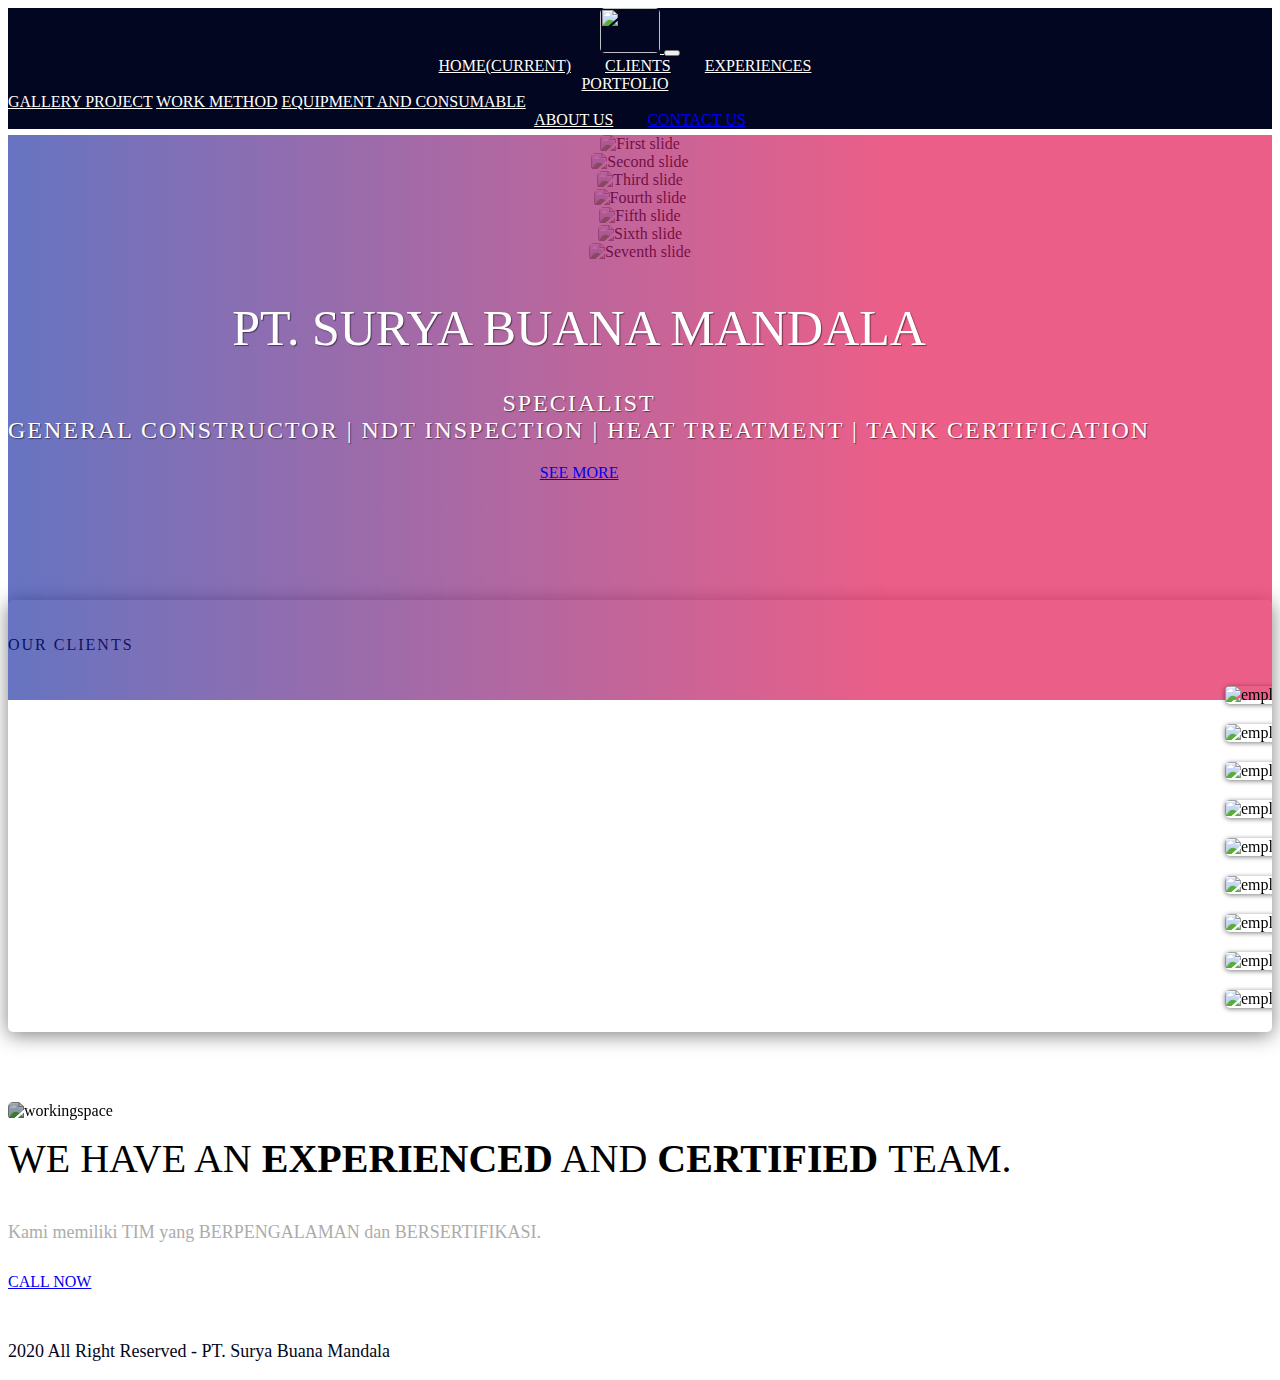
==== index.html @ 96f83e31 "Add files via upload" ====
<!doctype html>
<html lang="en">
  <head>
    <!-- Required meta tags -->
    <meta charset="utf-8">
    <meta name="viewport" content="width=device-width, initial-scale=1, shrink-to-fit=no">

    <!-- Bootstrap CSS -->
    <link rel="stylesheet" href="https://stackpath.bootstrapcdn.com/bootstrap/4.1.3/css/bootstrap.min.css" integrity="sha384-MCw98/SFnGE8fJT3GXwEOngsV7Zt27NXFoaoApmYm81iuXoPkFOJwJ8ERdknLPMO" crossorigin="anonymous">

    <!-- MY FONTS -->
    <link href="https://fonts.googleapis.com/css?family=Viga" rel="stylesheet">

    <!-- MY CSS -->
    <link rel="stylesheet" href="css/index.css">

    <!-- ICON TITLE BAR -->
    <link href='img/logo.jpg' rel='shortcut icon'>

    <title>PT.SURYA BUANA MANDALA</title>
  </head>
  <body>
    <!-- NAVBAR -->
    <nav class="navbar fixed-top navbar-expand-lg navbar-light">
      <div class="container">
        <a class="navbar-brand" href="index.html">
          <img src="img/logo.jpg" alt="">
        </a>
        <button class="navbar-toggler bg-light" type="button" data-toggle="collapse" data-target="#navbarNavAltMarkup"       aria-controls="navbarNavAltMarkup" aria-expanded="false" aria-label="Toggle navigation">
          <span class="navbar-toggler-icon"></span>
        </button>
        <div class="collapse navbar-collapse" id="navbarNavAltMarkup">
          <div class="navbar-nav ml-auto">
            <a class="nav-item nav-link active" href="index.html">Home<span class="sr-only">(current)</span></a>
            <a class="nav-item nav-link" href="component/clients.html">Clients</a>
            <a class="nav-item nav-link" href="component/experiences.html">Experiences</a>
            <li class="nav-item dropdown">
              <a class="nav-link dropdown-toggle" href="#" id="navbarDropdown" role="button" data-toggle="dropdown" aria-haspopup="true" aria-expanded="false">
                Portfolio
              </a>
              <div class="dropdown-menu" aria-labelledby="navbarDropdown">
                <a class="dropdown-item" href="component/gallery-project.html">Gallery Project</a>
                <a class="dropdown-item" href="component/work-method.html">Work Method</a>
                <a class="dropdown-item" href="component/equipment-consumable.html">Equipment And Consumable</a>
              </div>
            </li>
            <a class="nav-item nav-link" href="component/about.html">About Us</a>
            <a class="nav-item btn btn-outline-light" href="component/contact.html">Contact Us</a>
          </div>
        </div>
      </div>
    </nav>
    <!-- AKHIR NAVBAR -->

    <!-- JUMBOTRON -->
    <div class="jumbotron jumbotron-fluid">
      <div class="container">
        <div class="display-4"> 
           <h1>PT. SURYA BUANA MANDALA</h1>
           <h2>Specialist <br><span>General Constructor | NDT Inspection | Heat Treatment</span><span> | Tank Certification</span></h2>
          <a href="component/about.html" class="btn btn-outline-light tombol">SEE MORE</a>
        </div>
      </div>
          <div id="carouselExampleFade" class="carousel slide carousel-fade" data-ride="carousel">
            <div class="carousel-inner" >
              <div class="carousel-item active">
                <img class="d-block" src="img/carousel/Hardness Test 2.jpg" alt="First slide">
              </div>
              <div class="carousel-item">
                <img class="d-block" src="img/carousel/Loadtest 2.jpg" alt="Second slide">
              </div>
              <div class="carousel-item">
                <img class="d-block" src="img/carousel/PAA 2.jpg" alt="Third slide">
              </div>
              <div class="carousel-item">
                <img class="d-block" src="img/carousel/Plumbness.jpg" alt="Fourth slide">
              </div>
              <div class="carousel-item">
                <img class="d-block" src="img/carousel/PWHT 2.jpg" alt="Fifth slide">
              </div>
              <div class="carousel-item">
                <img class="d-block" src="img/carousel/UT Flow 4.jpg" alt="Sixth slide">
              </div>
              <div class="carousel-item">
                <img class="d-block" src="img/carousel/UT Thickness 3.jpg" alt="Seventh slide">
              </div>
            </div>
            <a class="carousel-control-prev" href="#carouselExampleFade" role="button" data-slide="prev">
            </a>
            <a class="carousel-control-next" href="#carouselExampleFade" role="button" data-slide="next">
            </a>
          </div>
    </div>
    <!-- AKHIR JUMBOTRON -->

    <!-- CONTAINER -->
      <div class="container">

        <!-- INFO PANEL -->
           <div class="row justify-content-center text-center">
             <div class="col-11 info-panel">
               <h4>OUR CLIENTS</h4>
               <marquee behavior="" direction="">
                <div class="row">
                  <div class="col-lg">
                    <img src="img/panel/elnusa.png" alt="employee">
                  </div>
                  <div class="col-lg">
                    <img src="img/panel/conoco.png" alt="employee">
                  </div>
                  <div class="col-lg">
                    <img src="img/panel/pp.png" alt="employee">
                  </div>
                  <div class="col-lg">
                    <img src="img/panel/bakri.png" alt="employee">
                  </div>
                  <div class="col-lg">
                    <img src="img/panel/nippon.jpg" alt="employee">
                  </div>
                  <div class="col-lg">
                    <img src="img/panel/chandra asri.png" alt="employee">
                  </div>
                  <div class="col-lg">
                    <img src="img/panel/ASC.png" alt="employee">
                  </div>
                  <div class="col-lg">
                    <img src="img/panel/sankyu.png" alt="employee">
                  </div>
                  <div class="col-lg">
                    <img src="img/panel/indonesia-power.png" alt="employee">
                  </div>
                </div>
            </marquee>
             </div>
           </div>
        <!-- AKHIR INFO PANEL -->
        
        <!-- WORKINGSPACE -->
        <div class="row workingspace">
          <div class="col-lg-6">
            <img src="img/carousel/Carousel1.jpeg" alt="workingspace" class="img-fluid">
          </div>
          <div class="col-lg-5">
            <h3> We have an <span>experienced</span> and <span>certified </span>Team.</h3>
            <p>Kami memiliki TIM yang BERPENGALAMAN dan BERSERTIFIKASI.</p>
            <a href="component/contact.html" class="btn btn-primary">CALL NOW</a>
          </div>
        </div>
        <!-- AKHIR WORKINGSPACE -->

        <!-- FOOTER -->
        <div class="row footer">
          <div class="col text-center">
            <p>2020 All Right Reserved - PT. Surya Buana Mandala</p>
          </div>
        </div>
        <!-- AKHIR FOOTER -->

      </div>
    <!-- AKHIR CONTAINER -->



    <!-- Optional JavaScript -->
    <!-- jQuery first, then Popper.js, then Bootstrap JS -->
    <script src="https://code.jquery.com/jquery-3.3.1.slim.min.js" integrity="sha384-q8i/X+965DzO0rT7abK41JStQIAqVgRVzpbzo5smXKp4YfRvH+8abtTE1Pi6jizo" crossorigin="anonymous"></script>
    <script src="https://cdnjs.cloudflare.com/ajax/libs/popper.js/1.14.3/umd/popper.min.js" integrity="sha384-ZMP7rVo3mIykV+2+9J3UJ46jBk0WLaUAdn689aCwoqbBJiSnjAK/l8WvCWPIPm49" crossorigin="anonymous"></script>
    <script src="https://stackpath.bootstrapcdn.com/bootstrap/4.1.3/js/bootstrap.min.js" integrity="sha384-ChfqqxuZUCnJSK3+MXmPNIyE6ZbWh2IMqE241rYiqJxyMiZ6OW/JmZQ5stwEULTy" crossorigin="anonymous"></script>
  </body>
</html>
---- css/index.css ----
/* NAVBAR */
.navbar {
    background: rgb(3, 6, 32);
    text-align: center;
}

.navbar-brand img {
    width: 60px;
    height: 45px;
    border-radius: 5px;
}

.nav-link {
    color: white !important;
    text-shadow: 1px 1px 1px rgba(0, 0, 0, 0.5)
}

.nav-link:hover {
    color: blueviolet !important;
}

.dropdown-menu {
    text-align: center;
    background-color: rgb(3, 6, 32);
}

.dropdown-item {
    color: white;
}

.dropdown-item:hover {
    color: blueviolet;
    background-color: rgb(3, 6, 32);
}

/* UTILITY */
.btn {
    text-transform: uppercase;
}

.btn-outline-light {
    text-shadow: none;
}

.btn:hover {
    background-color: blueviolet;
}

.btn-outline-light:hover {
    color: white;
}

/* JUMBOTRON */
.jumbotron {
    height: 465px;
    text-align: center;
    position: relative;
    overflow: hidden; 
}

.jumbotron::after {
    content: '';
    display: block;
    width: 100%;
    height: 100%;
    position: absolute;
    bottom: 0;
    background-image: linear-gradient(to right, rgba(7, 29, 155, 0.616) , rgba(226, 21, 82, 0.685)70%);
}

.jumbotron .container {
    z-index: 1;
    position: relative;
}

.jumbotron .display-4 {
    text-align: center;
    margin-top: 130px;
    margin-bottom: 30px;
    position: absolute;
    color: white;
    text-shadow: 1px 1px 1px rgba(0, 0, 0, 0.5);
    text-transform: uppercase;
}

.jumbotron h1 {
    font-size: 30px;
    font-weight: 500;
}

.jumbotron h2 {
    font-size: 20px;
    font-weight: 200;
    letter-spacing: 2px;
}

.jumbotron h2 span {
    font-weight: 500;
    padding-top: 20px;
}

.jumbotron .carousel {
    position: relative;
}

.jumbotron .d-block {
    height: 78vh;
    width: 100%;
}

/* INFO PANEL */
.info-panel {
    box-shadow: 0 3px 20px rgba(0, 0, 0, 0.5);
    border-radius: 5px;
    margin-top: -100px;
    background-color: white;
    padding-top: 15px;
    padding-bottom: 10px;
}

.info-panel h4 {
    font-weight: 500;
    letter-spacing: 2px;
}

.info-panel img {
    width: 50%;
    margin-top: 10px;
    margin-bottom: 10px;
    border-radius: 5px;
    box-shadow: 0 1px 5px rgba(0, 0, 0, 0.5);
}

/* WORKINGSPACE */
.workingspace {
    margin-top: 70px;
    text-align: center;
}

.workingspace img {
    border-radius: 5px;
    filter: brightness(70%);
}

.workingspace h3 {
    font-size: 40px;
    font-weight: 200;
    text-transform: uppercase;
    margin-top: 15px;
}

.workingspace h3 span {
    font-weight: 600;
}

.workingspace p {
    font-weight: 200;
    font-size: 18px;
    color: #acacac;
    margin: 30px 0;
}

.d-block {
    border-radius: 5px;
}

/* FOOTER */
.footer {
    margin-top: 50px;
}

.footer p {
    color: rgb(3, 6, 32);
    font-size: 18px;
}

/* PHONE */
@media (max-width:418px) {
    .jumbotron h1 {
        font-size: 25px;
    }
    
    .jumbotron h2 {
        font-size: 15px;
    }
}

/* DESKTOP VERSION */
@media (min-width:992px) {
    .navbar-brand, .nav-link {
        color: white !important;
        text-shadow: 1px 1px 1px rgba(0, 0, 0, 0.7)
    }

    .nav-link {
        text-transform: uppercase;
        margin-right: 30px;
    }

    .dropdown-menu {
        text-transform: uppercase;
        text-align: left;
    }

    .jumbotron {
        margin-top: 6px;
        height: 565px;
    }

    .jumbotron h1 {
        font-size: 50px;
    }

    .jumbotron h2 {
        font-size: 24px;
    }

    .info-panel img {
        width: 5rem;
    }

    .workingspace {
        text-align: left;
    }
}
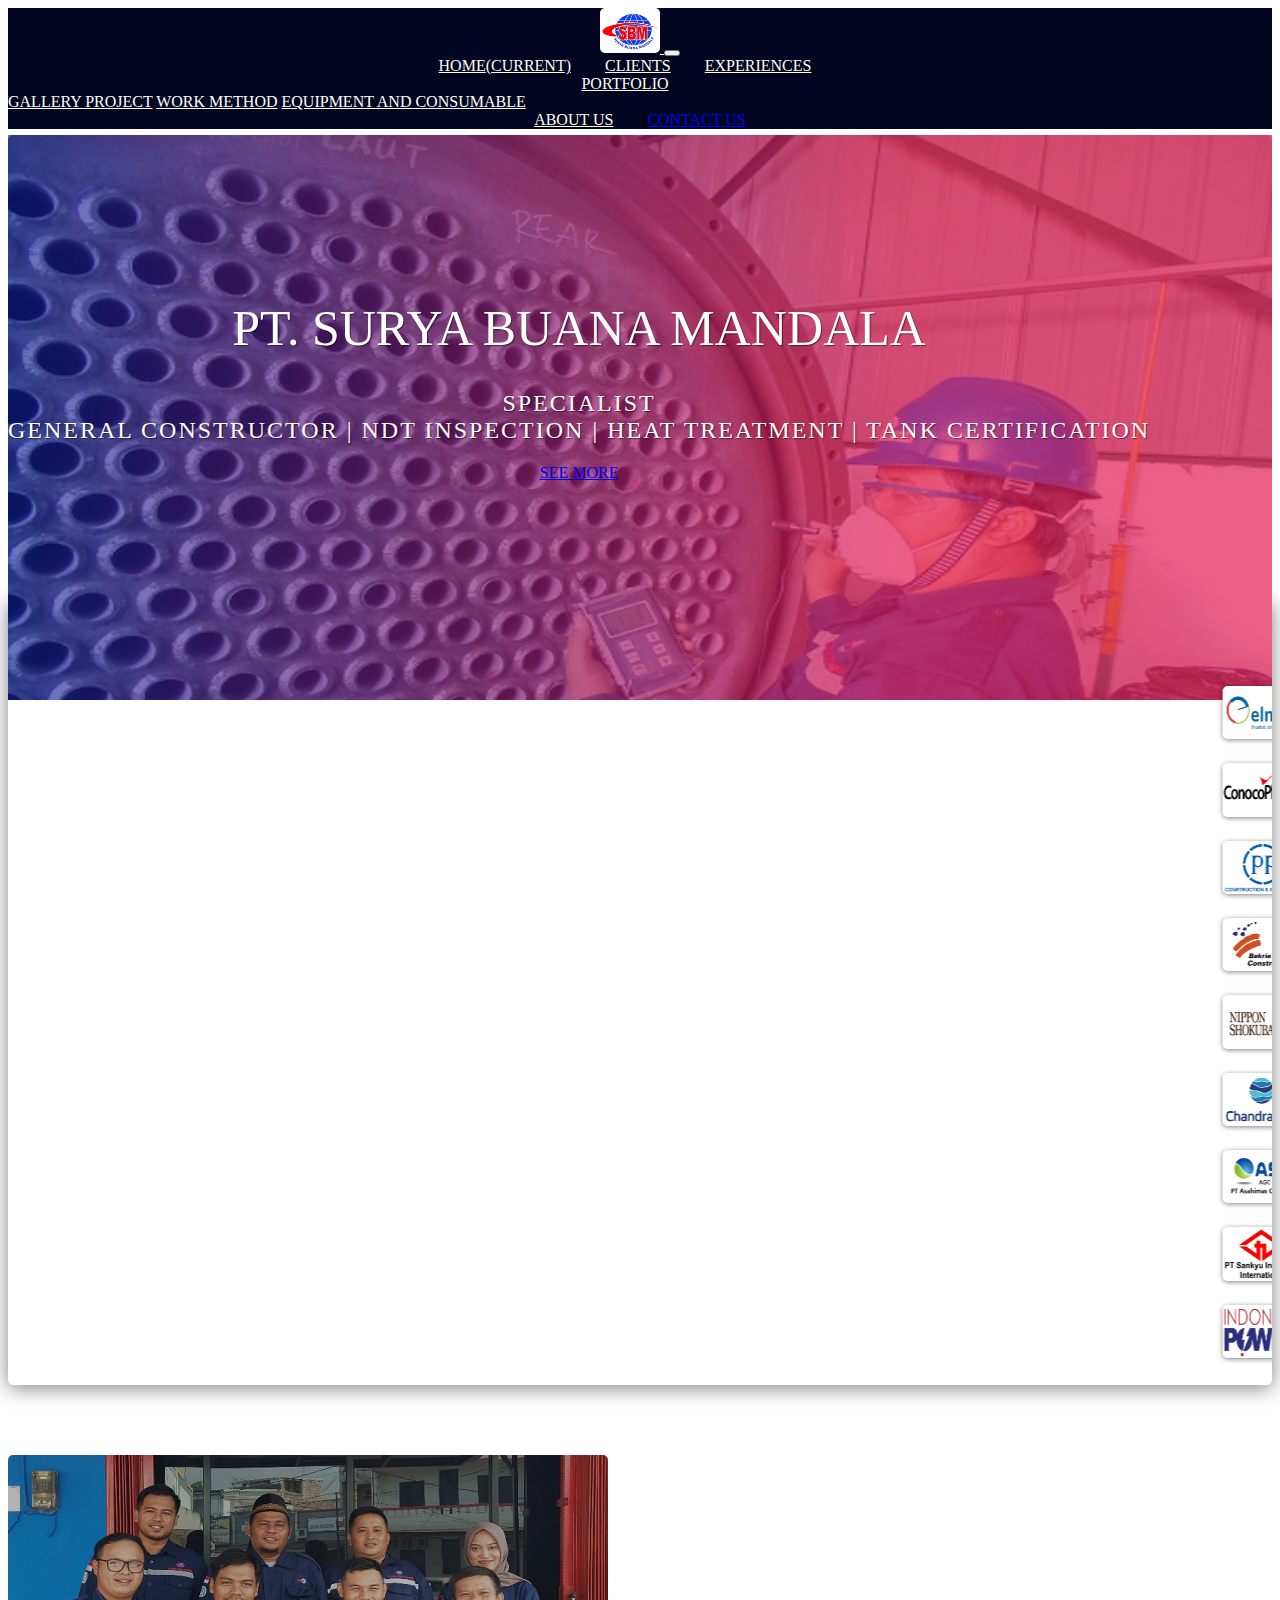
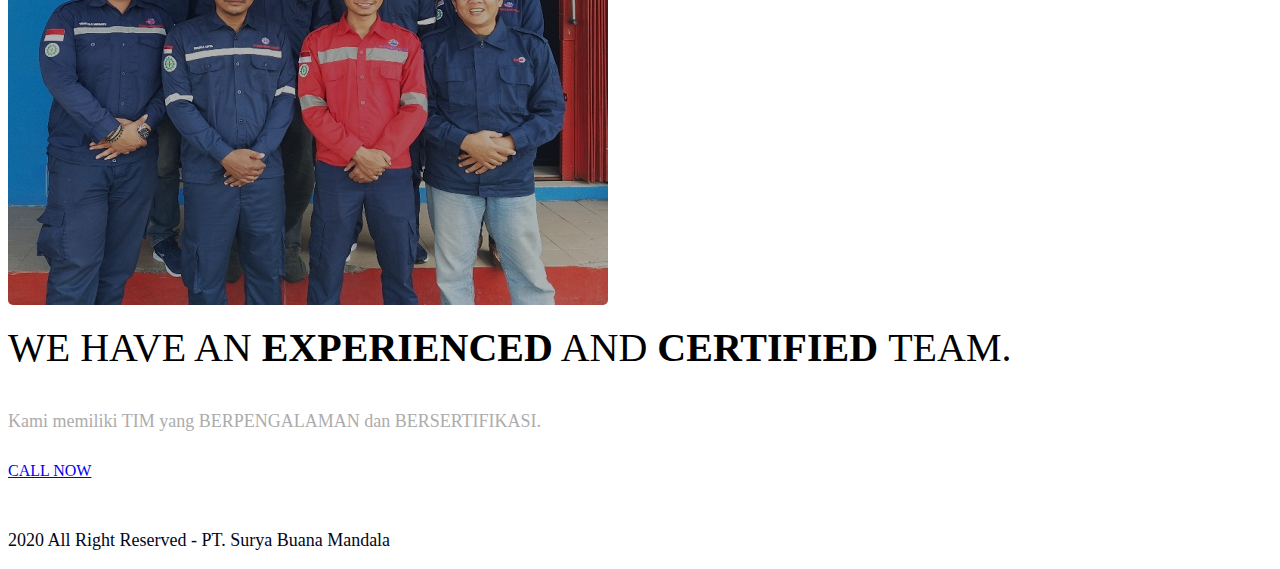
==== commit f3a29651: "Update index.html" ====
--- a/index.html
+++ b/index.html
@@ -138,7 +138,7 @@
         <!-- WORKINGSPACE -->
         <div class="row workingspace">
           <div class="col-lg-6">
-            <img src="img/carousel/Carousel1.jpeg" alt="workingspace" class="img-fluid">
+            <img src="img/carousel/workspace.jpeg" alt="workingspace" class="img-fluid">
           </div>
           <div class="col-lg-5">
             <h3> We have an <span>experienced</span> and <span>certified </span>Team.</h3>
@@ -167,4 +167,4 @@
     <script src="https://cdnjs.cloudflare.com/ajax/libs/popper.js/1.14.3/umd/popper.min.js" integrity="sha384-ZMP7rVo3mIykV+2+9J3UJ46jBk0WLaUAdn689aCwoqbBJiSnjAK/l8WvCWPIPm49" crossorigin="anonymous"></script>
     <script src="https://stackpath.bootstrapcdn.com/bootstrap/4.1.3/js/bootstrap.min.js" integrity="sha384-ChfqqxuZUCnJSK3+MXmPNIyE6ZbWh2IMqE241rYiqJxyMiZ6OW/JmZQ5stwEULTy" crossorigin="anonymous"></script>
   </body>
-</html>+</html>
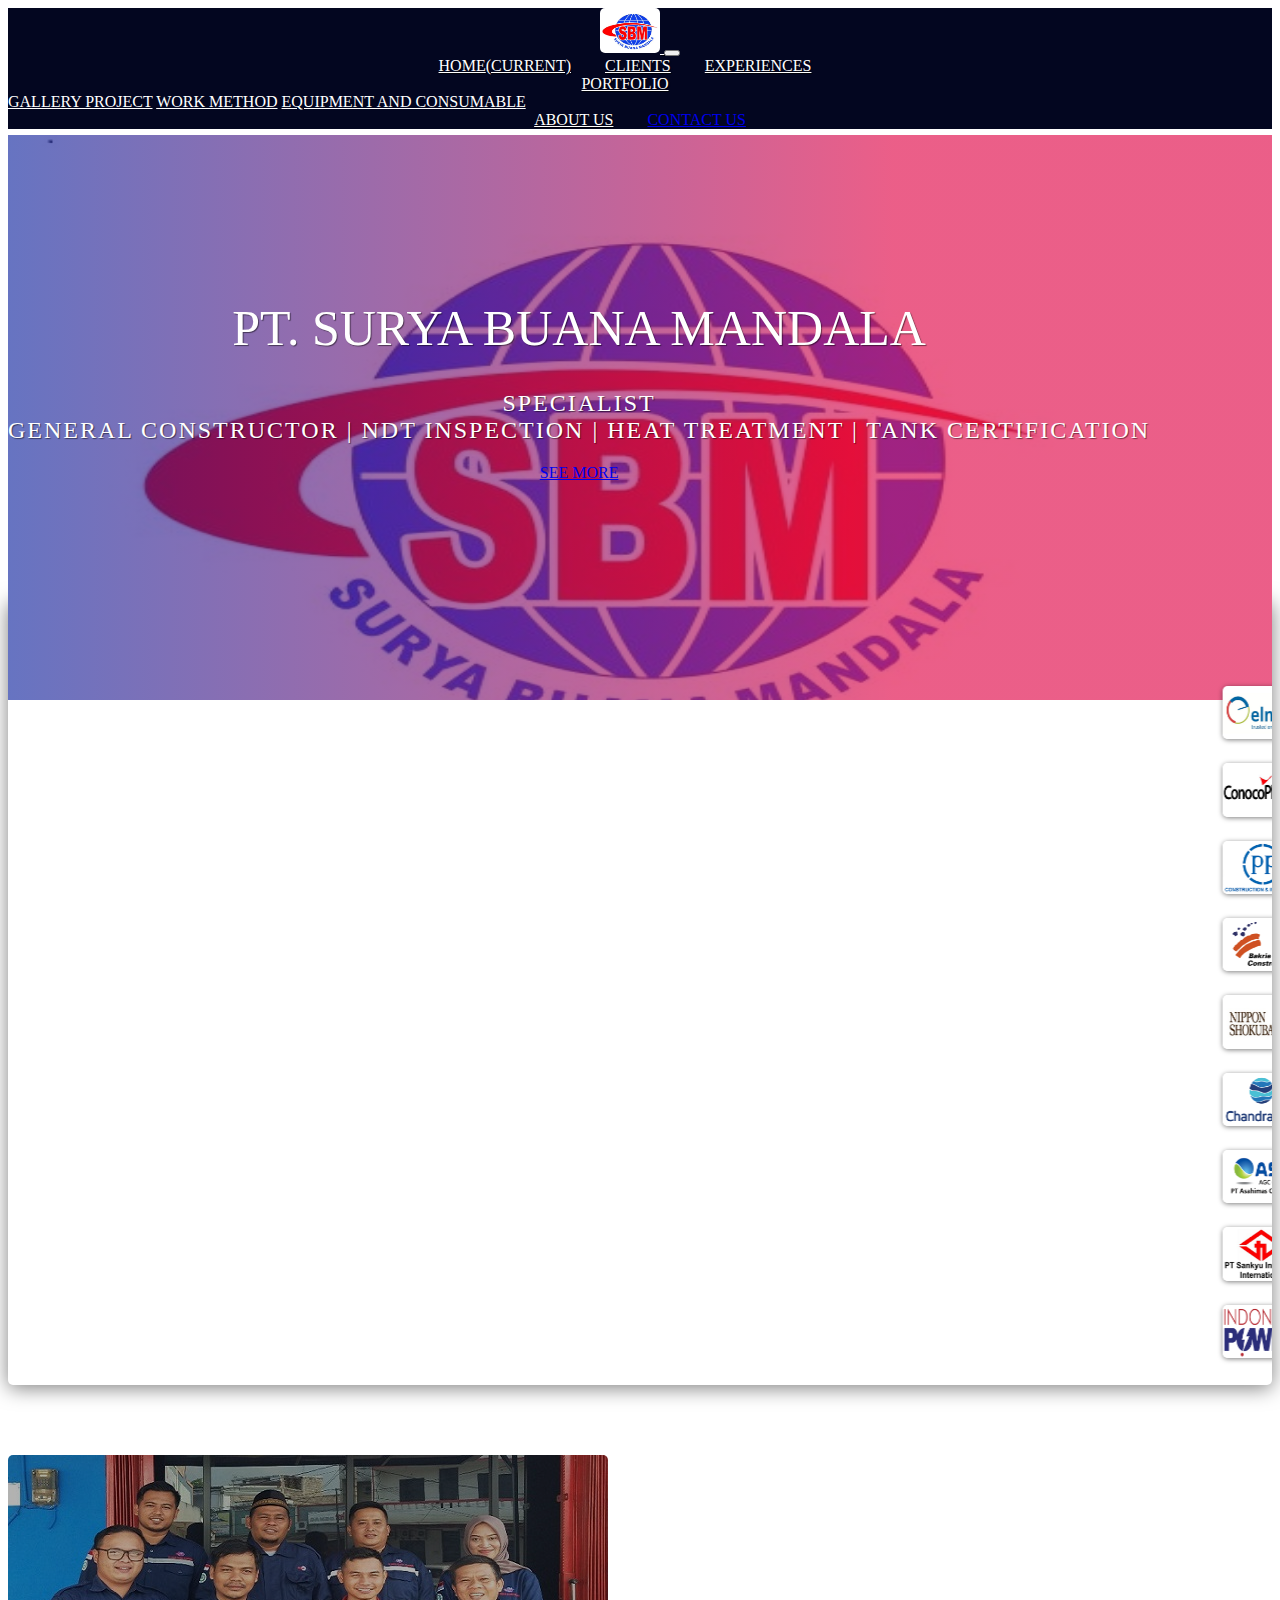
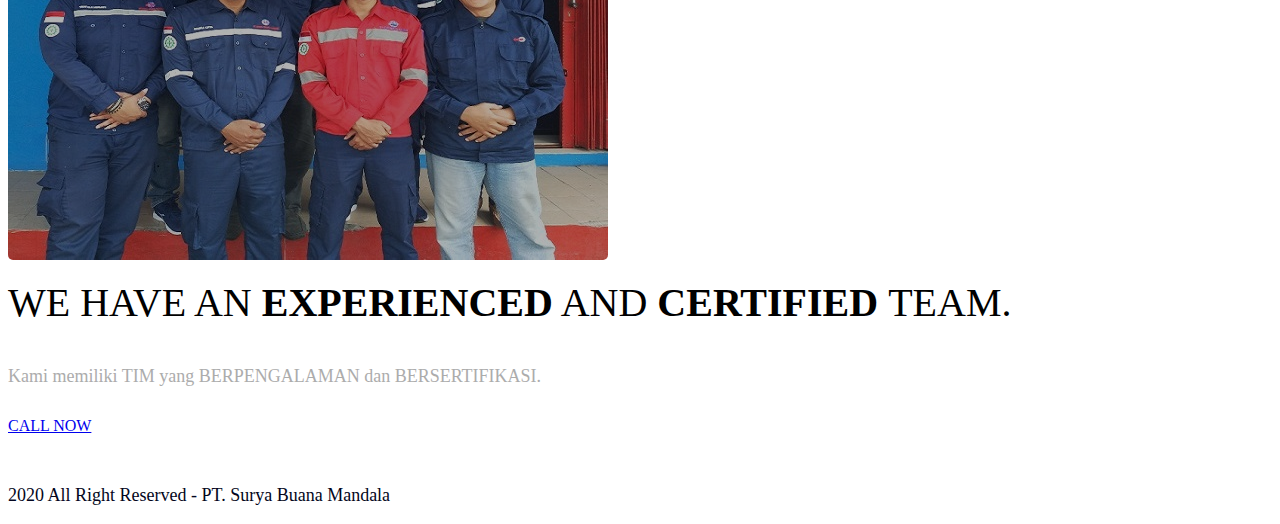
==== commit 0dec26c0: "Update index.html" ====
--- a/index.html
+++ b/index.html
@@ -64,7 +64,10 @@
           <div id="carouselExampleFade" class="carousel slide carousel-fade" data-ride="carousel">
             <div class="carousel-inner" >
               <div class="carousel-item active">
-                <img class="d-block" src="img/carousel/Hardness Test 2.jpg" alt="First slide">
+                <img class="d-block" src="img/carousel/logo sbm.jpg" alt="First slide">
+              </div>
+              <div class="carousel-item">
+                <img class="d-block" src="img/carousel/Hardness Test 2.jpg" alt="Firstt slide">
               </div>
               <div class="carousel-item">
                 <img class="d-block" src="img/carousel/Loadtest 2.jpg" alt="Second slide">
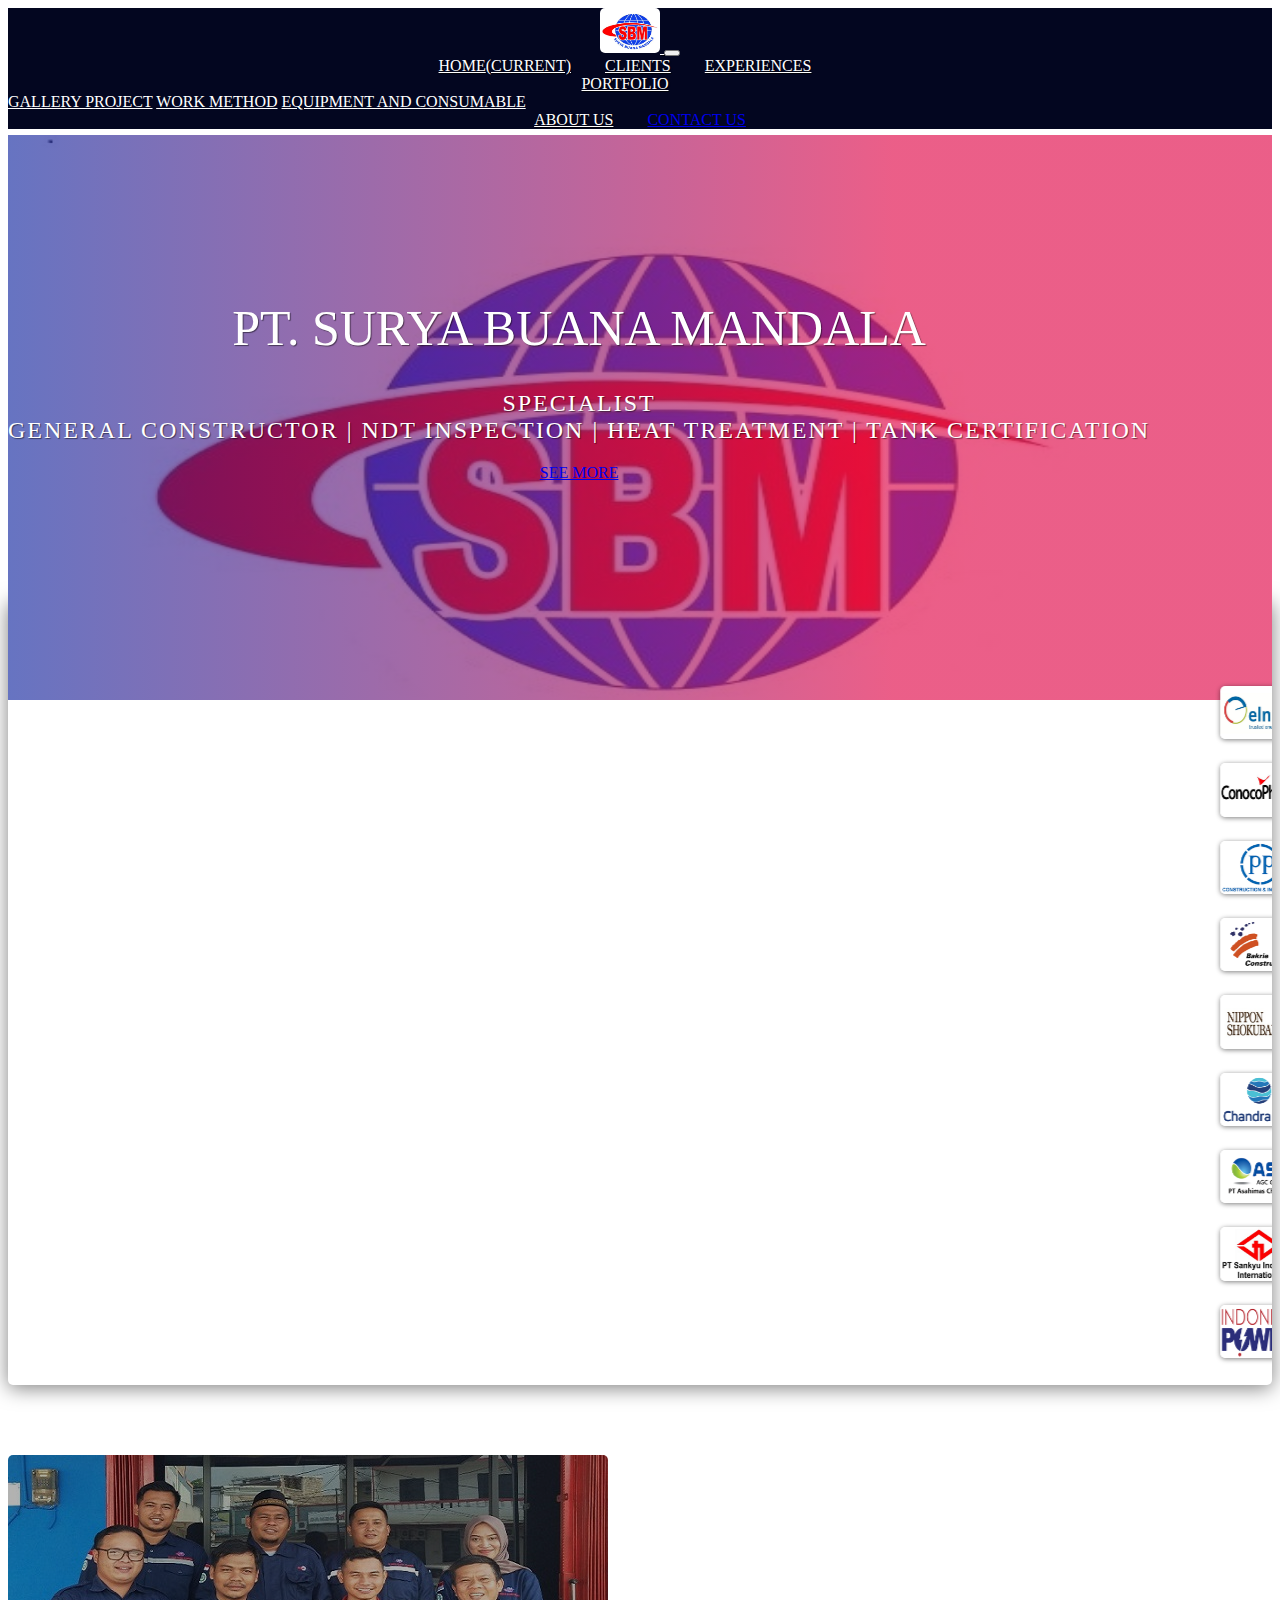
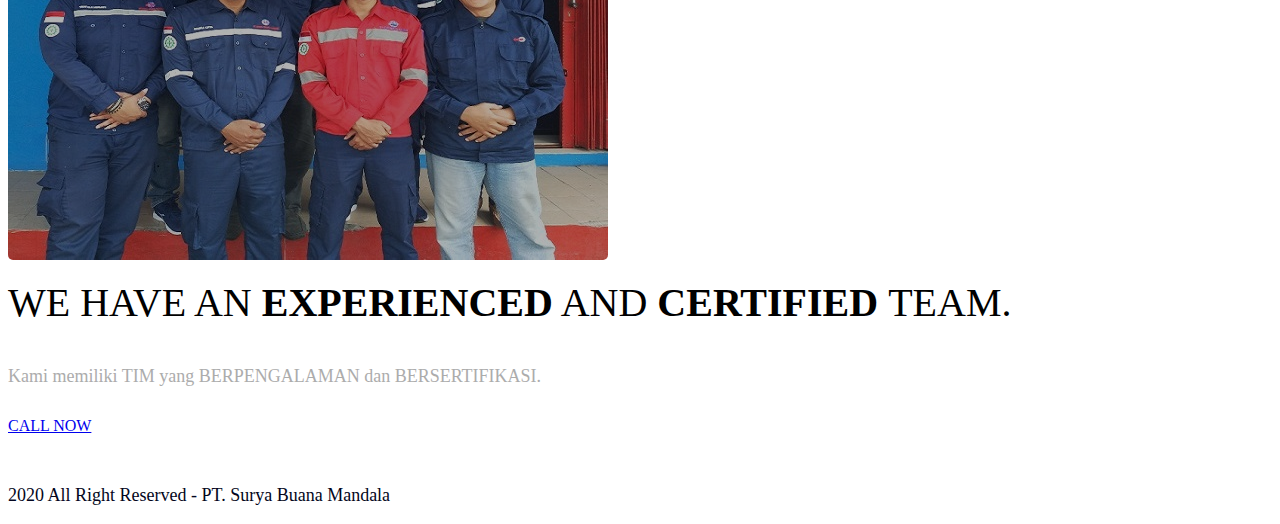
==== commit f2f55318: "Update index.html" ====
--- a/index.html
+++ b/index.html
@@ -64,7 +64,7 @@
           <div id="carouselExampleFade" class="carousel slide carousel-fade" data-ride="carousel">
             <div class="carousel-inner" >
               <div class="carousel-item active">
-                <img class="d-block" src="img/carousel/logo sbm.jpg" alt="First slide">
+                <img class="d-block" src="img/carousel/logo sbm 2.jpg" alt="First slide">
               </div>
               <div class="carousel-item">
                 <img class="d-block" src="img/carousel/Hardness Test 2.jpg" alt="Firstt slide">
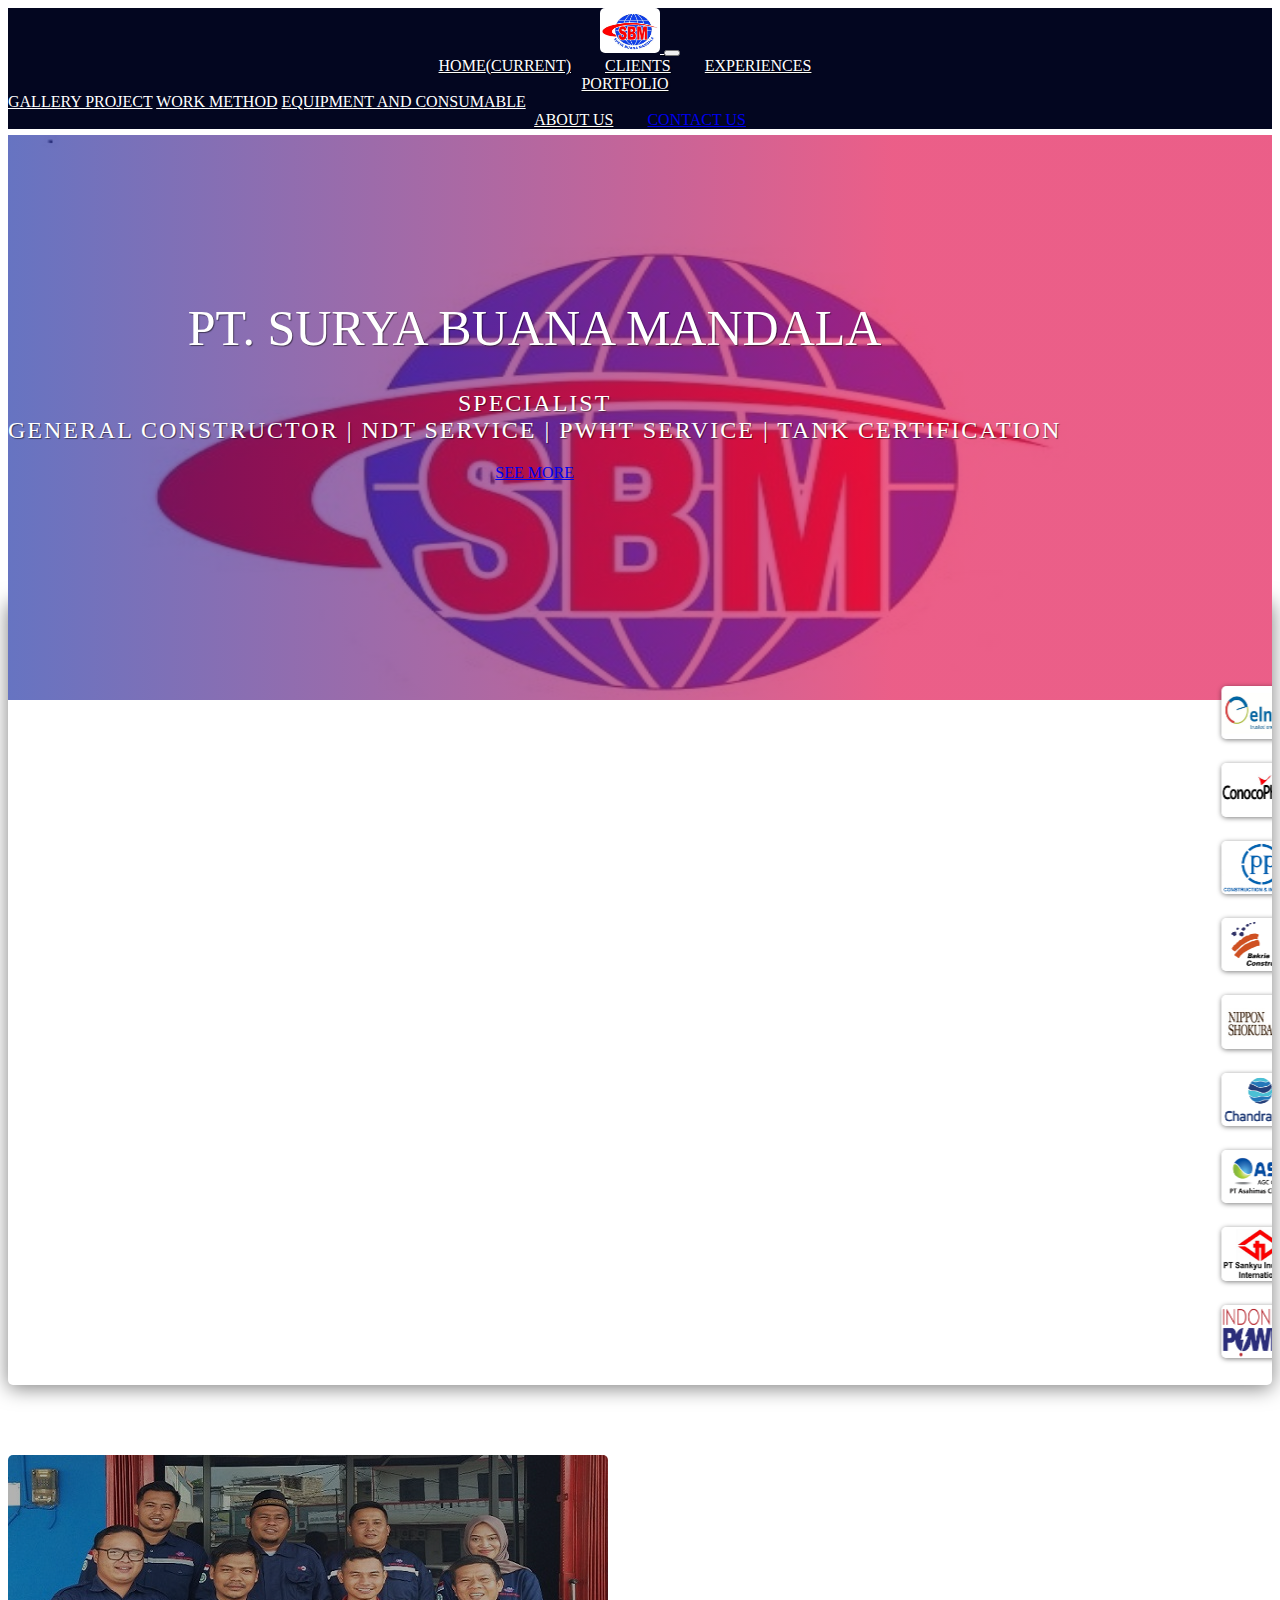
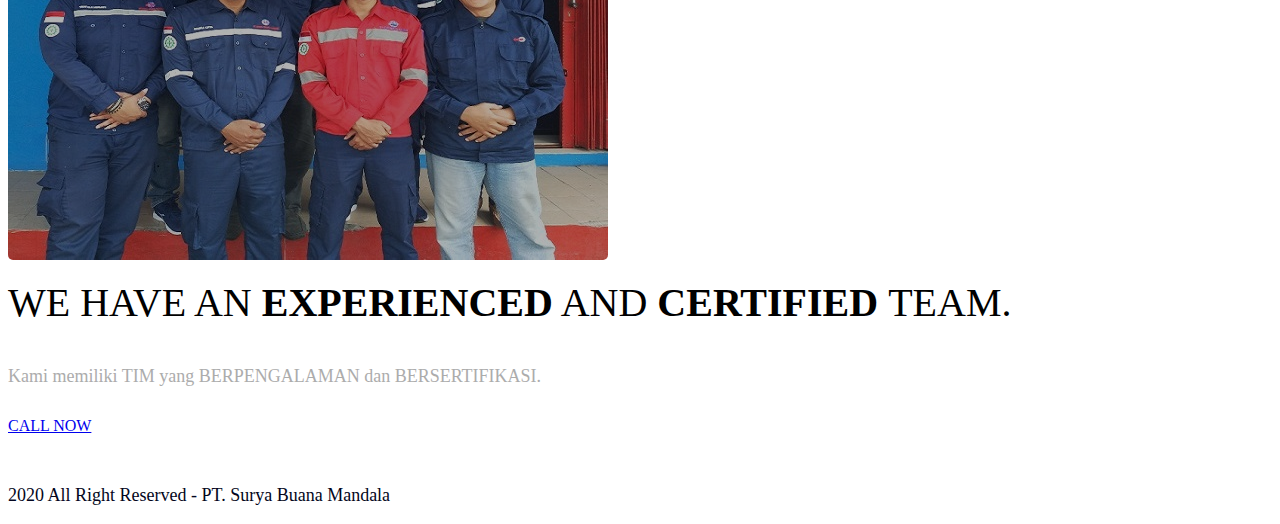
==== commit e6b25371: "Update index.html" ====
--- a/index.html
+++ b/index.html
@@ -57,7 +57,7 @@
       <div class="container">
         <div class="display-4"> 
            <h1>PT. SURYA BUANA MANDALA</h1>
-           <h2>Specialist <br><span>General Constructor | NDT Inspection | Heat Treatment</span><span> | Tank Certification</span></h2>
+           <h2>Specialist <br><span>General Constructor | NDT Service | PWHT Service</span><span> | Tank Certification</span></h2>
           <a href="component/about.html" class="btn btn-outline-light tombol">SEE MORE</a>
         </div>
       </div>
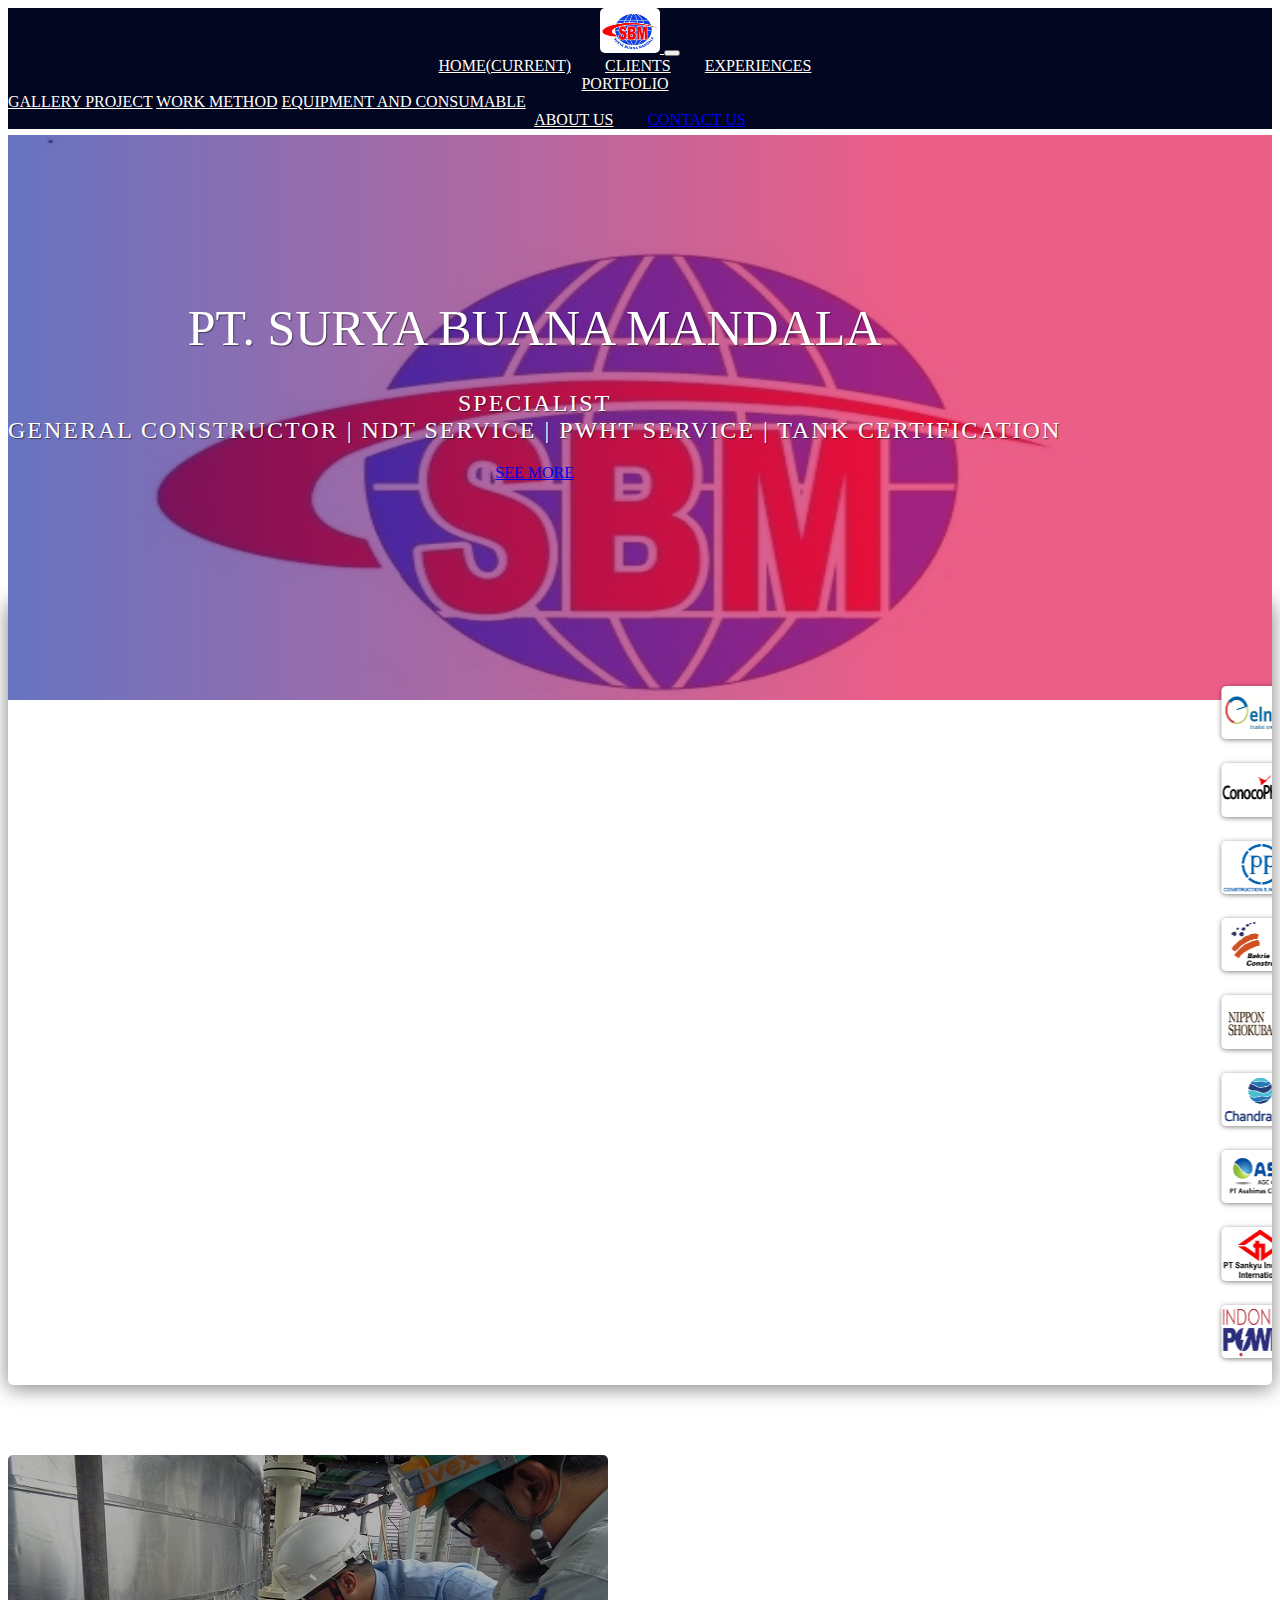
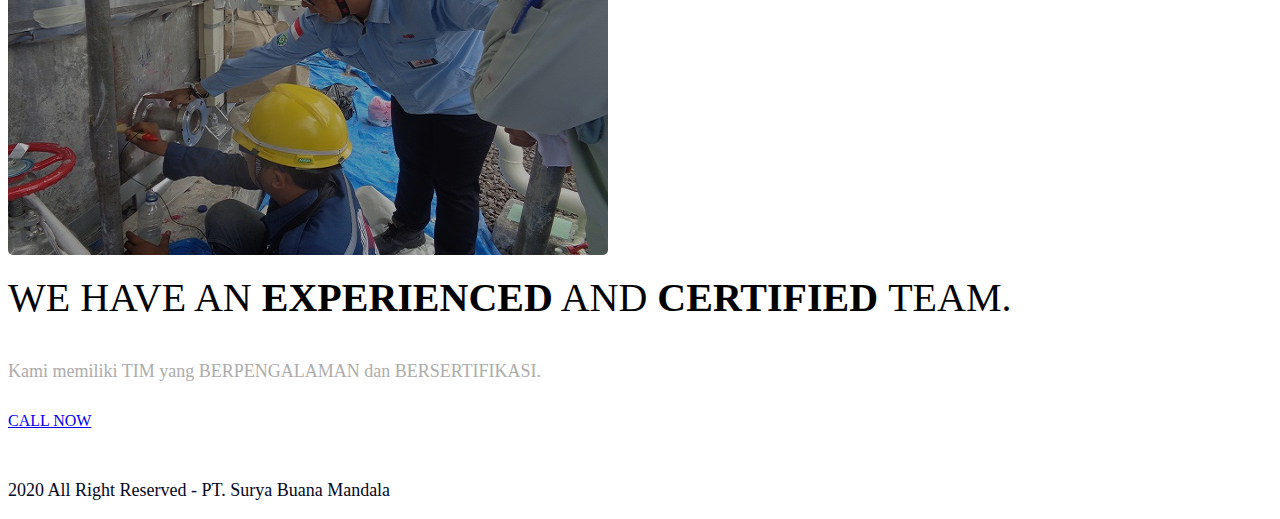
==== commit bb2899ce: "Update index.html" ====
--- a/index.html
+++ b/index.html
@@ -141,7 +141,7 @@
         <!-- WORKINGSPACE -->
         <div class="row workingspace">
           <div class="col-lg-6">
-            <img src="img/carousel/workspace.jpeg" alt="workingspace" class="img-fluid">
+            <img src="img/workspace.jpg" alt="workingspace" class="img-fluid">
           </div>
           <div class="col-lg-5">
             <h3> We have an <span>experienced</span> and <span>certified </span>Team.</h3>
